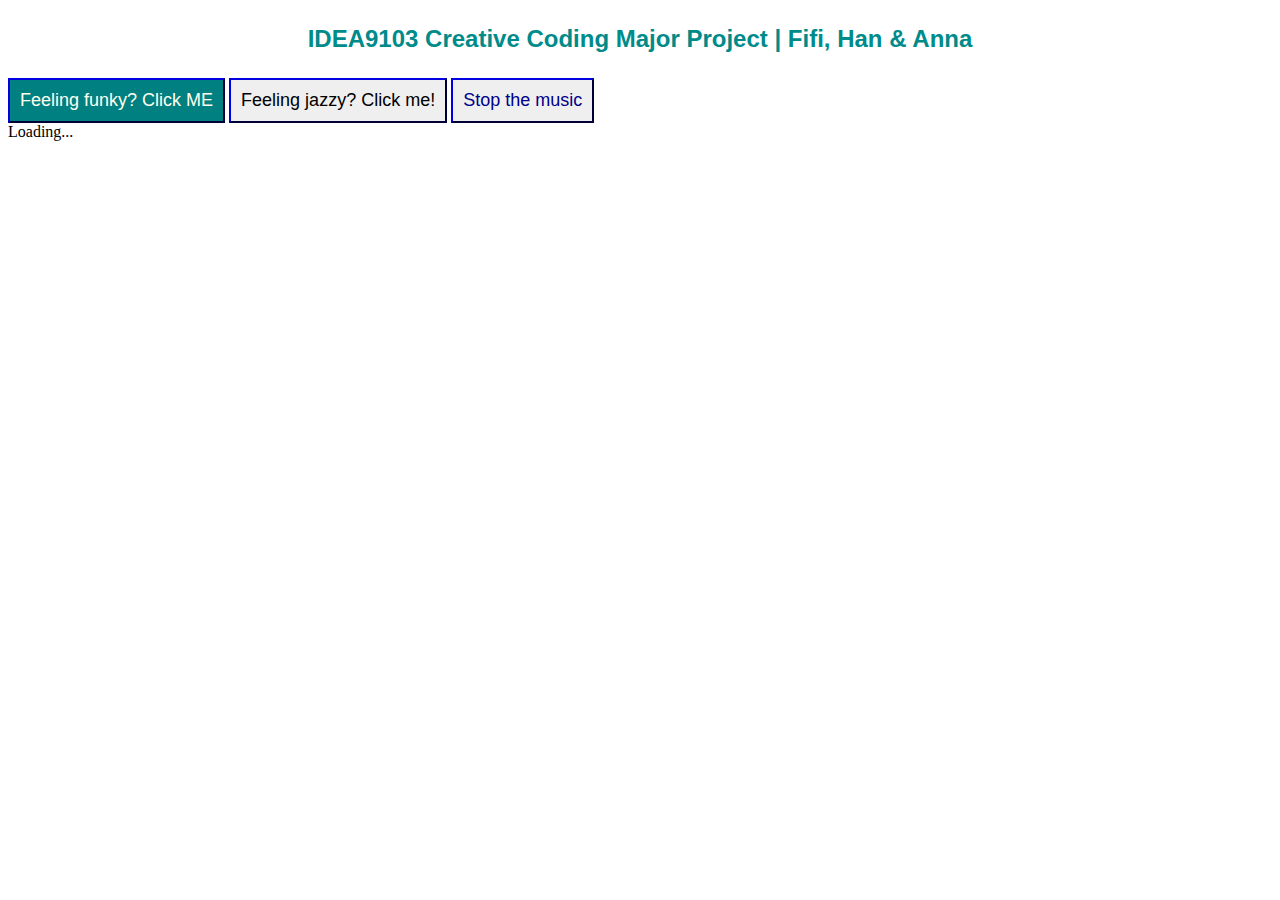
==== Anna edits/fificai-debug_copy_Anna.html @ 5f082b38 "Folders moved around" ====
<!DOCTYPE html>
<html lang="en">
  <head>
    <meta charset="utf-8" />
    <meta name="viewport" content="width=device-width, initial-scale=1.0">

    <title>Sketch</title>

    <link rel="stylesheet" type="text/css" href="fificai-debug_copy_Anna.css">

    <script src="libraries/p5.min.js"></script>
    <script src="libraries/p5.sound.min.js"></script>
  </head>

  <body>
    <h2>IDEA9103 Creative Coding Major Project | Fifi, Han & Anna</h2>
    <button class="button" id="funky">Feeling funky? Click ME</button>
    <button class="button" id="jazzy">Feeling jazzy? Click me!</button>
    <button class="button" id="stop">Stop the music</button>
    <script src="fificai-debug_copy_Anna.js"></script>
  </body>
</html>
---- Anna edits/fificai-debug_copy_Anna.css ----
html, body {
  margin: 10;
  padding: 0;
}

canvas {
  display: block;
}

button {
  font-family: 'Gill Sans', 'Gill Sans MT', Calibri, 'Trebuchet MS', sans-serif;
  font-size: large;
  padding: 10px;
  border-color: darkblue;
}

button:hover {
  color:darkblue;
  background-color:darkturquoise;
}

#funky {
  color: ivory;
  background-color: teal;
}

#cool {
  color:white;
  background-color: steelblue;
}

#stop {
  color:darkblue;
}

h2 {
  font-family:'Gill Sans', 'Gill Sans MT', Calibri, 'Trebuchet MS', sans-serif;
  color:darkcyan;
  padding: 5px;
  text-align: center;
}
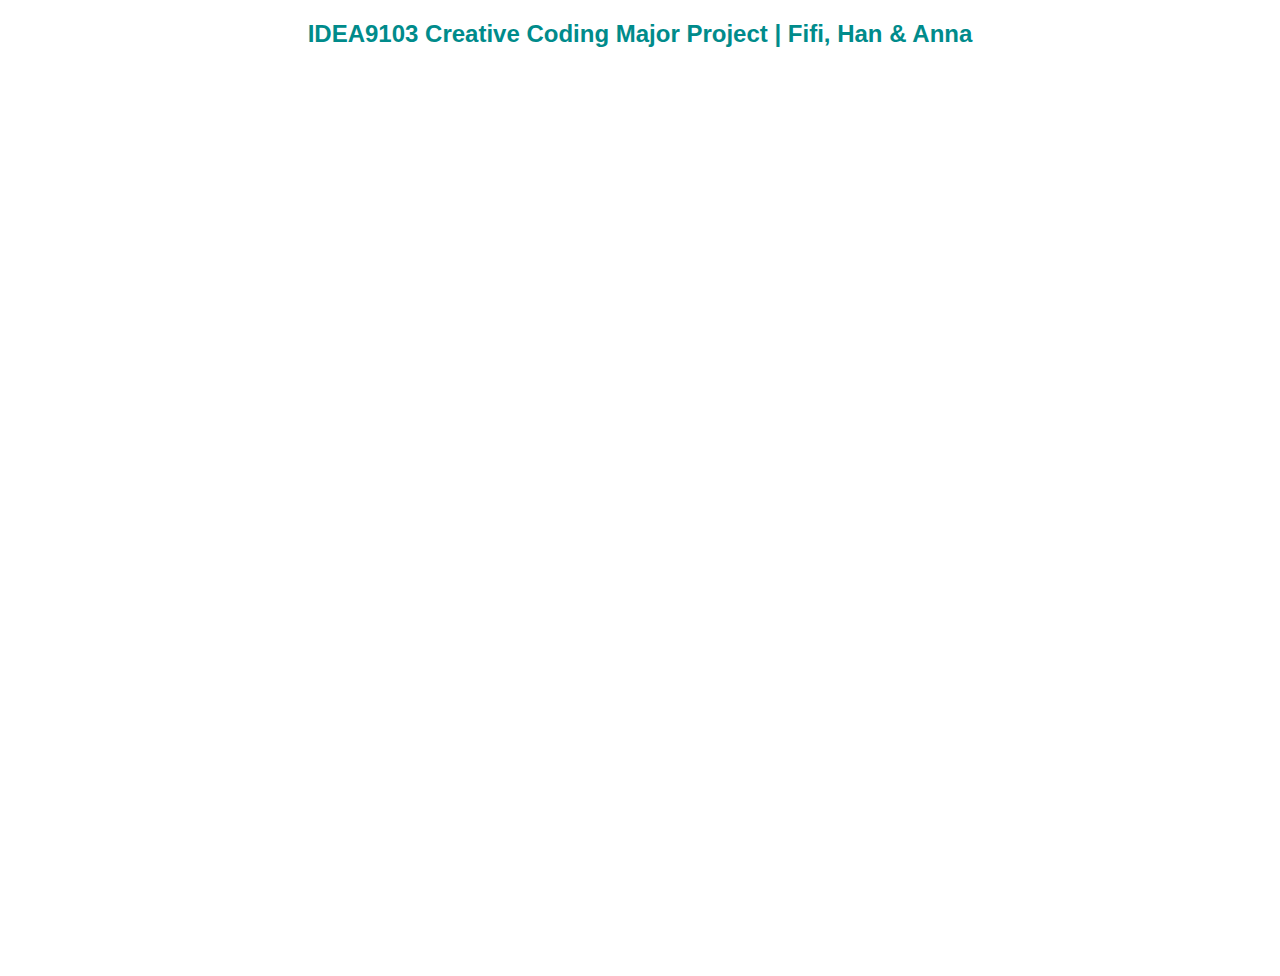
==== commit 2e84a03d: "Added buttons via array (not functional)" ====
--- a/Anna edits/fificai-debug_copy_Anna.html
+++ b/Anna edits/fificai-debug_copy_Anna.html
@@ -14,9 +14,6 @@
 
   <body>
     <h2>IDEA9103 Creative Coding Major Project | Fifi, Han & Anna</h2>
-    <button class="button" id="funky">Feeling funky? Click ME</button>
-    <button class="button" id="jazzy">Feeling jazzy? Click me!</button>
-    <button class="button" id="stop">Stop the music</button>
     <script src="fificai-debug_copy_Anna.js"></script>
   </body>
 </html>
--- a/Anna edits/fificai-debug_copy_Anna.css
+++ b/Anna edits/fificai-debug_copy_Anna.css
@@ -7,35 +7,8 @@
   display: block;
 }
 
-button {
-  font-family: 'Gill Sans', 'Gill Sans MT', Calibri, 'Trebuchet MS', sans-serif;
-  font-size: large;
-  padding: 10px;
-  border-color: darkblue;
-}
-
-button:hover {
-  color:darkblue;
-  background-color:darkturquoise;
-}
-
-#funky {
-  color: ivory;
-  background-color: teal;
-}
-
-#cool {
-  color:white;
-  background-color: steelblue;
-}
-
-#stop {
-  color:darkblue;
-}
-
 h2 {
   font-family:'Gill Sans', 'Gill Sans MT', Calibri, 'Trebuchet MS', sans-serif;
   color:darkcyan;
-  padding: 5px;
   text-align: center;
 }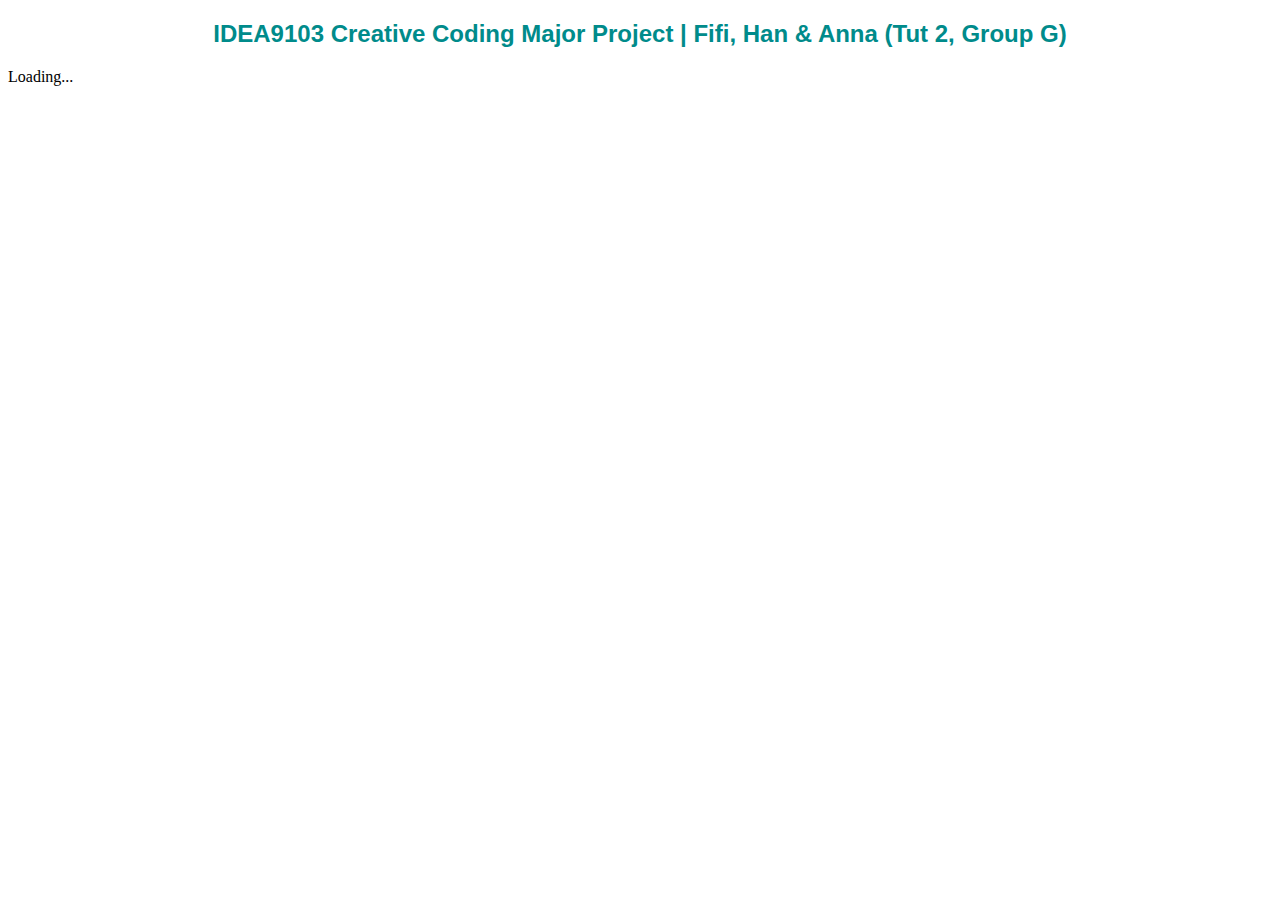
==== commit 250a1d60: "New buttons in p5.js, song1, song2 (functional)" ====
--- a/Anna edits/fificai-debug_copy_Anna.html
+++ b/Anna edits/fificai-debug_copy_Anna.html
@@ -13,7 +13,7 @@
   </head>
 
   <body>
-    <h2>IDEA9103 Creative Coding Major Project | Fifi, Han & Anna</h2>
+    <h2>IDEA9103 Creative Coding Major Project | Fifi, Han & Anna (Tut 2, Group G)</h2>
     <script src="fificai-debug_copy_Anna.js"></script>
   </body>
 </html>
--- a/Anna edits/fificai-debug_copy_Anna.css
+++ b/Anna edits/fificai-debug_copy_Anna.css
@@ -1,4 +1,5 @@
-html, body {
+html,
+body {
   margin: 10;
   padding: 0;
 }
@@ -7,8 +8,28 @@
   display: block;
 }
 
+button {
+  background-color: darkturquoise;
+  color: navy;
+  font-family: 'Gill Sans', 'Gill Sans MT', Calibri, 'Trebuchet MS', sans-serif;
+  text-align: center;
+  display: inline-block;
+  font-size: 14pt;
+  position: relative;
+  padding: 10px;
+}
+
+button:hover {
+  background-color: aqua;
+}
+
+
 h2 {
-  font-family:'Gill Sans', 'Gill Sans MT', Calibri, 'Trebuchet MS', sans-serif;
-  color:darkcyan;
+  font-family: 'Gill Sans', 'Gill Sans MT', Calibri, 'Trebuchet MS', sans-serif;
+  color: darkcyan;
   text-align: center;
-}+}
+
+/* References:
+https://teamtreehouse.com/community/how-do-you-make-your-buttons-background-color-change-orange-when-you-hover-over-them -- Button on hover
+*/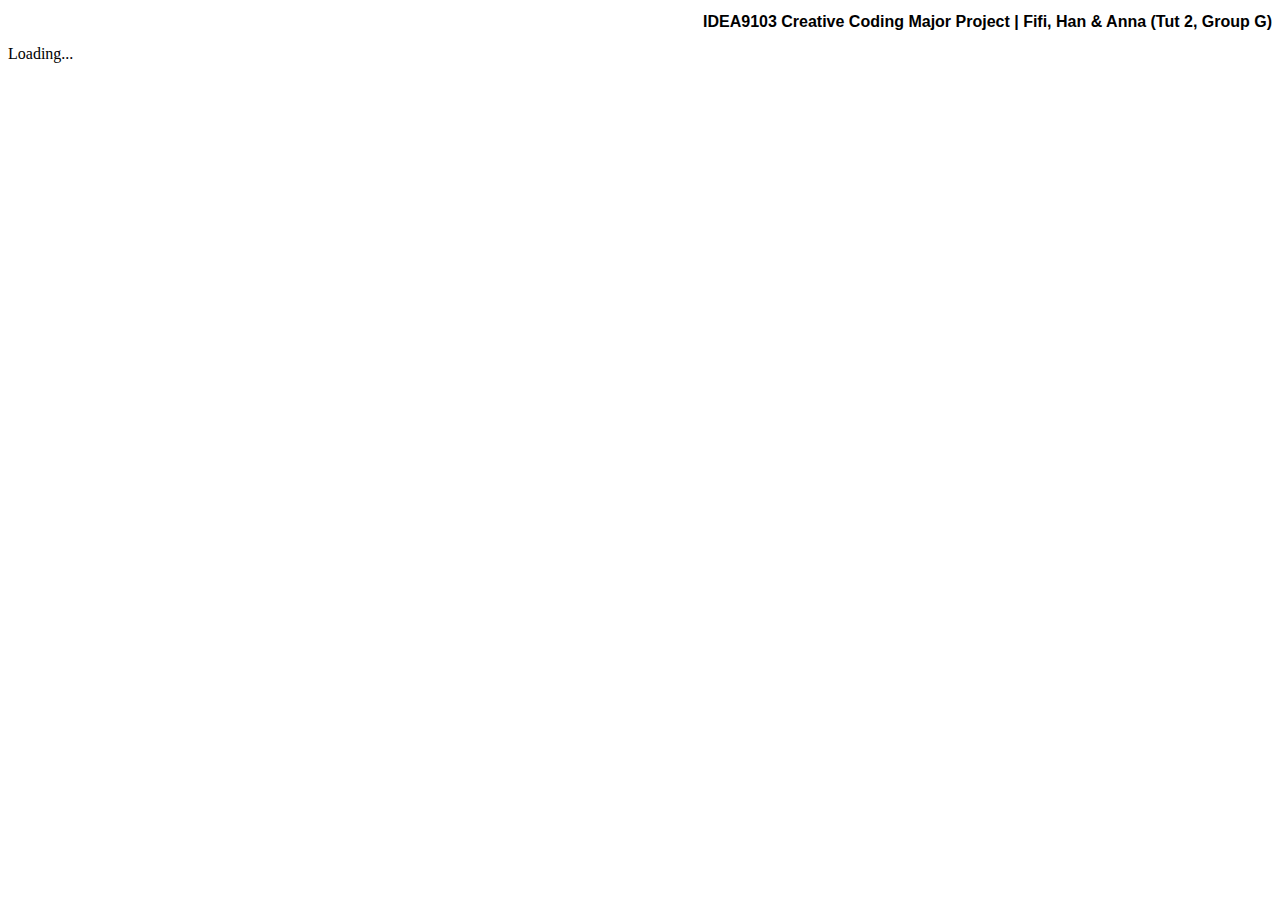
==== commit cc08a507: "Tidied, renamed variables, added 3rd song+button" ====
--- a/Anna edits/fificai-debug_copy_Anna.html
+++ b/Anna edits/fificai-debug_copy_Anna.html
@@ -4,12 +4,12 @@
     <meta charset="utf-8" />
     <meta name="viewport" content="width=device-width, initial-scale=1.0">
 
-    <title>Sketch</title>
+    <title>Tut 2, Group G - Creative Coding Major Project</title>
 
     <link rel="stylesheet" type="text/css" href="fificai-debug_copy_Anna.css">
 
-    <script src="libraries/p5.min.js"></script>
-    <script src="libraries/p5.sound.min.js"></script>
+    <script src="p5.min.js"></script>
+    <script src="p5.sound.min.js"></script>
   </head>
 
   <body>
--- a/Anna edits/fificai-debug_copy_Anna.css
+++ b/Anna edits/fificai-debug_copy_Anna.css
@@ -9,25 +9,24 @@
 }
 
 button {
-  background-color: darkturquoise;
-  color: navy;
+  color: black;
+  background-color: aliceblue;
+  border-color:paleturquoise;
   font-family: 'Gill Sans', 'Gill Sans MT', Calibri, 'Trebuchet MS', sans-serif;
   text-align: center;
-  display: inline-block;
-  font-size: 14pt;
-  position: relative;
-  padding: 10px;
+  font-size: 13pt;
+  padding: 15px;
 }
 
 button:hover {
   background-color: aqua;
 }
 
-
 h2 {
   font-family: 'Gill Sans', 'Gill Sans MT', Calibri, 'Trebuchet MS', sans-serif;
-  color: darkcyan;
-  text-align: center;
+  color: black;
+  text-align: right;
+  font-size: medium;
 }
 
 /* References:
